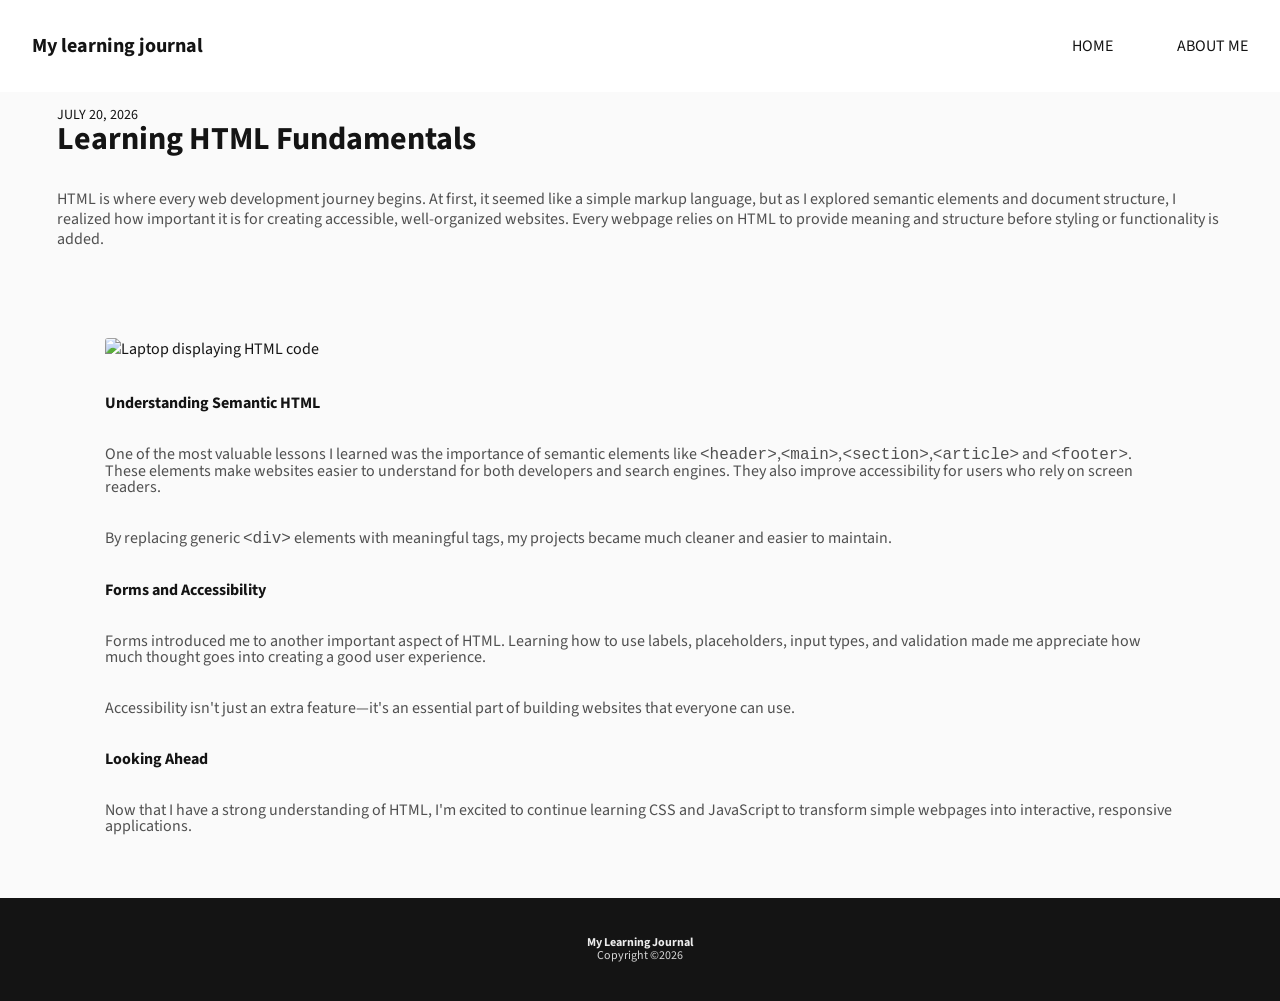
==== post1.html @ 140f0274 "refactor index.js and style.css; remove unused HTML files and enhance post layout with new styles" ====
<!doctype html>
<html lang="en">
  <head>
    <meta charset="UTF-8" />
    <meta name="viewport" content="width=device-width, initial-scale=1.0" />
    <title>Learning HTML Fundamentals</title>
    <link rel="stylesheet" href="../style.css" />
  </head>
  <body>
    <header>
      <section class="navbar">
        <h2 class="brand">
          <a href="index.html">
            <i class="fas fa-comment"></i> My learning journal
          </a>
        </h2>
        <nav>
          <ul>
            <li class="nav-item"><a href="index.html">home</a></li>
            <li class="nav-item"><a href="about-me.html">About Me</a></li>
          </ul>
        </nav>
      </section>
    </header>
    <article class="post">
      <header class="post-header">
        <h5>JULY 20, 2026</h5>
        <h1>Learning HTML Fundamentals</h1>

        <p>
          HTML is where every web development journey begins. At first, it
          seemed like a simple markup language, but as I explored semantic
          elements and document structure, I realized how important it is for
          creating accessible, well-organized websites. Every webpage relies on
          HTML to provide meaning and structure before styling or functionality
          is added.
        </p>
      </header>
      <main class="post-content">
        <img
          src="https://images.pexels.com/photos/1181675/pexels-photo-1181675.jpeg"
          alt="Laptop displaying HTML code"
        />
        <h2>Understanding Semantic HTML</h2>
        <p>
          One of the most valuable lessons I learned was the importance of
          semantic elements like
          <code>&lt;header&gt;</code
          >,<code>&lt;main&gt;</code>,<code>&lt;section&gt;</code>,<code
            >&lt;article&gt;</code
          >
          and <code>&lt;footer&gt;</code>. These elements make websites easier
          to understand for both developers and search engines. They also
          improve accessibility for users who rely on screen readers.
        </p>
        <p>
          By replacing generic <code>&lt;div&gt;</code> elements with meaningful
          tags, my projects became much cleaner and easier to maintain.
        </p>

        <h2>Forms and Accessibility</h2>
        <p>
          Forms introduced me to another important aspect of HTML. Learning how
          to use labels, placeholders, input types, and validation made me
          appreciate how much thought goes into creating a good user experience.
        </p>
        <p>
          Accessibility isn't just an extra feature—it's an essential part of
          building websites that everyone can use.
        </p>
        <h2>Looking Ahead</h2>
        <p>
          Now that I have a strong understanding of HTML, I'm excited to
          continue learning CSS and JavaScript to transform simple webpages into
          interactive, responsive applications.
        </p>
      </main>
    </article>
    <footer>
      <div class="footer">
        <h6>My Learning Journal</h6>
        <p>Copyright &copy;2026</p>
      </div>
    </footer>
  </body>
</html>
---- style.css ----
@import url("https://fonts.googleapis.com/css2?family=Audiowide&family=Google+Sans+Flex:opsz,wght@6..144,1..1000&family=Happy+Monkey&family=Inter:ital,opsz,wght@0,14..32,100..900;1,14..32,100..900&family=JetBrains+Mono:ital,wght@0,100..800;1,100..800&family=Karla:ital,wght@0,200..800;1,200..800&family=Montserrat:ital,wght@0,100..900;1,100..900&family=New+Rocker&family=Open+Sans:ital,wght@0,300..800;1,300..800&family=Orbitron:wght@400..900&family=Roboto+Condensed:ital,wght@0,100..900;1,100..900&family=Roboto:ital,wght@0,100..900;1,100..900&family=Rock+3D&family=Shadows+Into+Light&family=Source+Sans+3:ital,wght@0,200..900;1,200..900&family=Yesteryear&display=swap");

*,
*::before,
*::after {
  box-sizing: border-box;
  padding: 0;
  margin: 0;
}

/* 
    =======================
    Home Webpage Layout
    =======================
*/

body {
  background-color: #fafafa;
  color: #141414;
  font-family: "Source Sans 3", sans-serif;

  display: grid;
  grid-template-columns: 2em 1fr 2em;
  grid-template-rows: auto 1fr auto;
}

/* 
    =======================
    Header Section Layout
    =======================
*/

header {
  grid-column: 1/-1;
}

ul,
.navbar {
  display: flex;
}

.navbar {
  justify-content: space-between;
  align-items: center;
  padding: 2em;
  background-color: #ffffff;
}

ul {
  gap: 4em;
}

.nav-item {
  text-transform: uppercase;
  list-style: none;
}

.nav-item:hover {
  text-decoration: underline;
  cursor: pointer;
}

.hero {
  background: url("./images/hero-bg.png");
  background-size: cover;
  height: 60vh;
  display: flex;
  justify-content: center;
  align-items: center;
}

.hero-text {
  max-width: 80%;

  background-color: rgba(0, 0, 0, 0.5);

  color: #ffffff;

  backdrop-filter: blur(10px);
  -webkit-backdrop-filter: blur(10px); /* Safari support */

  border: 1px solid rgba(255, 255, 255, 0.2);
  padding: 1em;
  border-radius: 0.2em;
}

/* 
    =======================
    Main Section Layout
    =======================
*/

main {
  grid-column: 2;
  padding: 2em 0;
  display: grid;
  gap: 2em 0;
}

@media (min-width: 500px) {
  main {
    grid-template-columns: repeat(2, 1fr);
    gap: 2em;
  }
}

@media (min-width: 870px) {
  main {
    grid-template-columns: repeat(3, 1fr);
    gap: 2em;
  }
}

/* 
    =======================
    Footer Section Layout
    =======================
*/

footer {
  grid-column: 1/-1;
  background-color: #141414;
  color: #fafafa;
  height: 105px;
  display: flex;
  justify-content: center;
  align-items: center;
}

/* 
    =======================
    Card
    =======================
*/

.card img {
  width: 100%;
  height: 232px;
  object-fit: cover;
  border-radius: 0.2em;
}

article {
  display: flex;
  flex-direction: column;
  gap: 0.56em;
  height: 100%;
}

/* 
    =======================
   Post Page Main Section Layout
    =======================
*/

.post {
  grid-column: 2;
  display: grid;
  grid-template-columns: 1em 1fr 1em;
  padding: 1em 0;
}

.post header {
  grid-column: 2;
}

.post main {
  grid-column: 2;

  display: grid;
  grid-template-columns: 1fr;
  gap: 2.1875em 0;
}

/* 
    =======================
    Post Header
    =======================
*/

.post-header {
  grid-column: 2;
  padding: 0 0em 2em 0;
}

/* 
    =======================
    Post Content
    =======================
*/

.post-content {
  padding: 3em;
}

/* 
    =======================
    Post page Images
    =======================
*/

.post-content img {
  width: 100%;
  grid-column: 1/-1;
  border-radius: 0.2em;
  object-fit: cover;
}

/* 
    =======================
   Post page Typography
    =======================
*/

.post-header h1 {
  font-weight: 700;
  font-size: 2rem;
  line-height: 108%;
  letter-spacing: -3%;
  margin-bottom: 1em;
}

.post-content h2,
.post-content p {
  font-size: 1rem;
  line-height: 100%;
  letter-spacing: 0%;
}

/* 
    =======================
    Typograhy
    =======================
*/

.brand {
  font-size: 0.8125rem;
}

.nav-item a {
  font-size: 0.75rem;
}

h1 {
  font-size: 2rem;
  line-height: 108%;
  letter-spacing: -3%;
  margin-bottom: 0.5em;
}

h3 {
  font-size: 1.5rem;
  line-height: 108%;
  letter-spacing: 0%;
}

h5 {
  font-size: 0.88rem;
  font-weight: 400;
  line-height: 100%;
  letter-spacing: 0%;
}

p {
  color: #505050;
  line-height: 125%;
  letter-spacing: 0%;
}

.hero-text p {
  color: #ffffff;
}

.footer h6,
.footer p {
  text-align: center;
  font-size: 0.75rem;
  line-height: 108%;
}

.footer h6 {
  color: #ececec;
}

.footer p {
  color: #d7d7d7;
}

a {
  text-decoration: none;
  color: inherit;
}

@media (min-width: 500px) {
  .brand {
    font-size: 1.25rem;
  }

  .nav-item a {
    font-size: 1rem;
  }
}
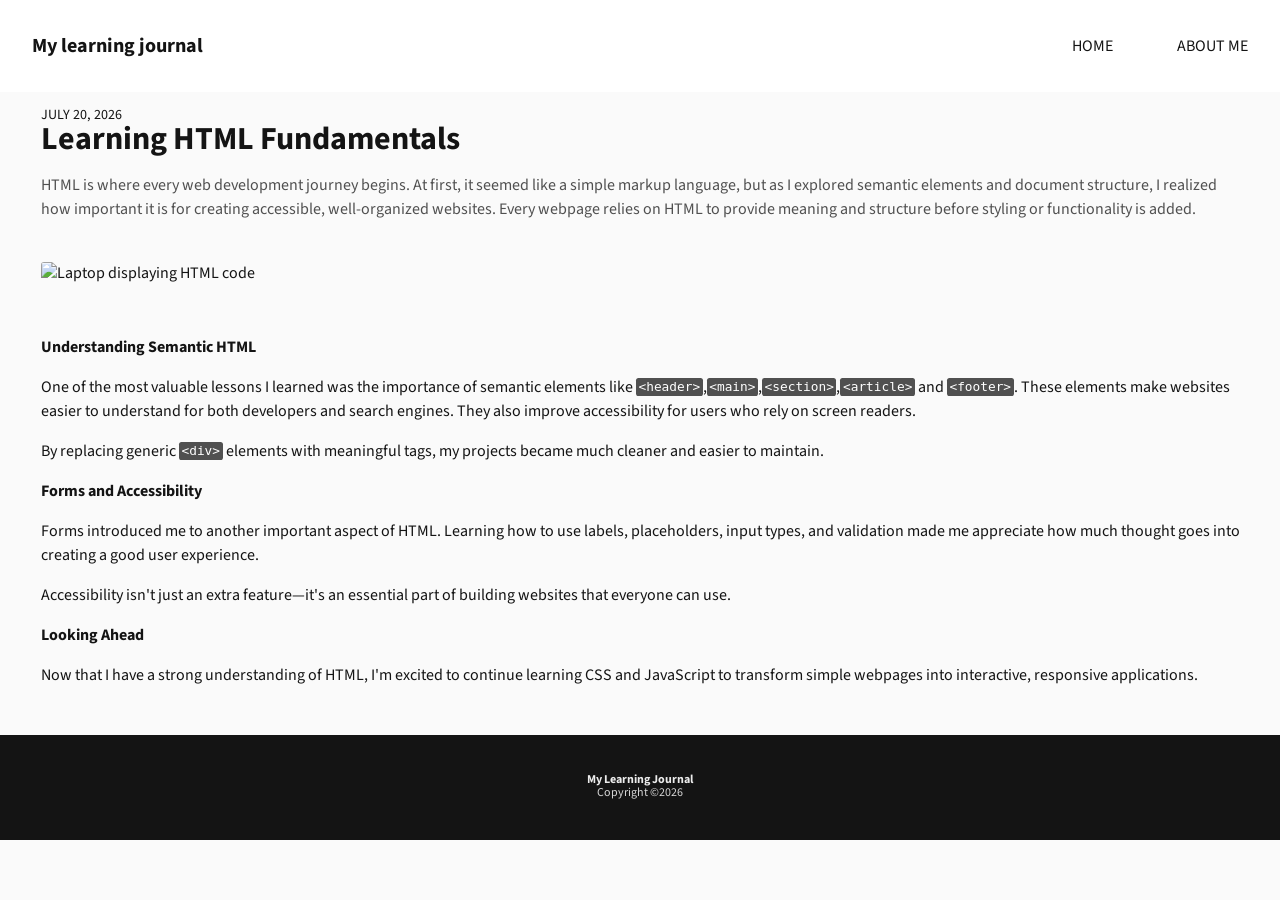
==== commit f5fcde07: "fix: correct stylesheet link path in post1.html" ====
--- a/post1.html
+++ b/post1.html
@@ -4,7 +4,7 @@
     <meta charset="UTF-8" />
     <meta name="viewport" content="width=device-width, initial-scale=1.0" />
     <title>Learning HTML Fundamentals</title>
-    <link rel="stylesheet" href="../style.css" />
+    <link rel="stylesheet" href="./style.css" />
   </head>
   <body>
     <header>
--- a/style.css
+++ b/style.css
@@ -156,20 +156,14 @@
 .post {
   grid-column: 2;
   display: grid;
-  grid-template-columns: 1em 1fr 1em;
+  grid-template-columns: 1fr;
   padding: 1em 0;
 }
 
-.post header {
-  grid-column: 2;
-}
-
 .post main {
-  grid-column: 2;
-
   display: grid;
   grid-template-columns: 1fr;
-  gap: 2.1875em 0;
+  gap: 1em 0;
 }
 
 /* 
@@ -180,17 +174,6 @@
 
 .post-header {
   grid-column: 2;
-  padding: 0 0em 2em 0;
-}
-
-/* 
-    =======================
-    Post Content
-    =======================
-*/
-
-.post-content {
-  padding: 3em;
 }
 
 /* 
@@ -204,6 +187,7 @@
   grid-column: 1/-1;
   border-radius: 0.2em;
   object-fit: cover;
+  margin-bottom: 2.1875em;
 }
 
 /* 
@@ -211,20 +195,22 @@
    Post page Typography
     =======================
 */
-
-.post-header h1 {
-  font-weight: 700;
-  font-size: 2rem;
-  line-height: 108%;
-  letter-spacing: -3%;
-  margin-bottom: 1em;
-}
 
 .post-content h2,
 .post-content p {
   font-size: 1rem;
-  line-height: 100%;
-  letter-spacing: 0%;
+  line-height: 1.5;
+  letter-spacing: 0%;
+  color: #141414;
+}
+
+code {
+  font-size: 0.8em;
+  background: #505050;
+  color: #ffffff;
+  padding: 0.1em 0.2em;
+  font-family: "JetBrains Mono", monospace;
+  border-radius: 0.2em;
 }
 
 /* 
@@ -263,7 +249,7 @@
 
 p {
   color: #505050;
-  line-height: 125%;
+  line-height: 1.5;
   letter-spacing: 0%;
 }
 
